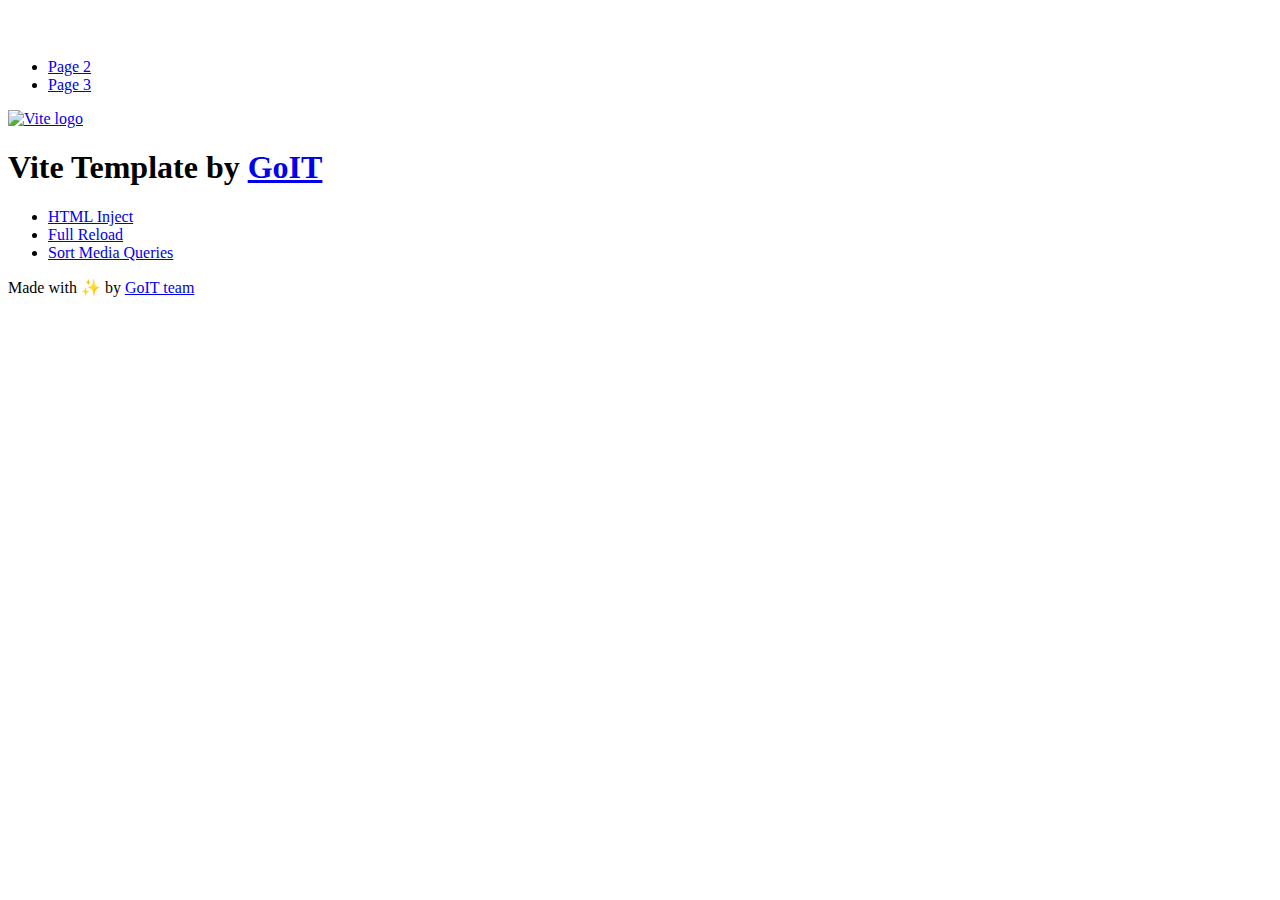
==== index.html @ 8026846d "Deploying to gh-pages from @ Syava003/goit-js-hw-10@4ee4ebdab4c1985b474d14b02eeebad42dc21a0f 🚀" ====
<!DOCTYPE html>
<html lang="en">
  <head>
    <meta charset="UTF-8" />
    <link rel="icon" type="image/svg+xml" href="/vanilla-app-template/favicon.svg" />
    <meta name="viewport" content="width=device-width, initial-scale=1.0" />
    <title>Vanilla App Template</title>
    <script type="module" crossorigin src="/vanilla-app-template/index.js"></script>
    <link rel="stylesheet" crossorigin href="/vanilla-app-template/assets/styles-DvPDDfy5.css">
  </head>
  <body>
    <header class="header">
  <div class="container">
    <nav class="nav">
      <a class="nav-logo" href="./index.html" aria-label="Site logo">
        <svg class="nav-logo-icon" width="100" height="30">
          <use href="/vanilla-app-template/assets/sprite-E8vg0sBb.svg#logo"></use>
        </svg>
      </a>
      <ul class="nav-list">
        <li class="nav-item">
          <a class="nav-link {=$highlight-act}" href="./page-2.html">Page 2</a>
        </li>
        <li class="nav-item">
          <a class="nav-link {=$highlight-curr}" href="./page-3.html">Page 3</a>
        </li>
      </ul>
    </nav>
  </div>
</header>


    <main>
      <!-- Loads the specified .html file -->
      <section class="vite-promo">
  <div class="container">
    <div class="vite-promo-thumb">
      <a
        class="vite-promo-link"
        href="https://vitejs.dev/"
        target="_blank"
        rel="noopener noreferrer"
        aria-label="Link to Vite official website"
        title="Vite.js  build tool"
      >
        <!-- Path to images as from index.html file -->
        <img
          class="pic"
          src="/vanilla-app-template/assets/vite-logo-9o_aqrTe.png"
          alt="Vite logo"
          width="640"
          height="640"
        />
      </a>
    </div>
    <h1 class="main-title">
      <span class="main-title-gradient">Vite</span>
      Template by
      <a
        class="main-title-link"
        href="https://github.com/goitacademy/vanilla-app-template"
        target="_blank"
        rel="noopener noreferrer"
      >
        GoIT
      </a>
    </h1>
  </div>
</section>

      <article class="badges">
  <div class="container">
    <ul class="badges-list">
      <li class="badges-item">
        <a
          class="badges-link"
          href="https://www.npmjs.com/package/vite-plugin-html-inject"
          target="_blank"
          rel="noopener noreferrer"
        >
          HTML Inject
        </a>
      </li>
      <li class="badges-item">
        <a
          class="badges-link"
          href="https://www.npmjs.com/package/vite-plugin-full-reload"
          target="_blank"
          rel="noopener noreferrer"
        >
          Full Reload
        </a>
      </li>
      <li class="badges-item">
        <a
          class="badges-link"
          href="https://www.npmjs.com/package/postcss-sort-media-queries"
          target="_blank"
          rel="noopener noreferrer"
        >
          Sort Media Queries
        </a>
      </li>
    </ul>
  </div>
</article>

    </main>

    <footer class="footer">
  <div class="container">
    <p class="footer-desc">
      Made with ✨ by
      <a
        class="footer-link"
        href="https://goit.global/ua/"
        target="_blank"
        rel="noopener noreferrer"
      >
        GoIT team
      </a>
    </p>
  </div>
</footer>


  </body>
</html>
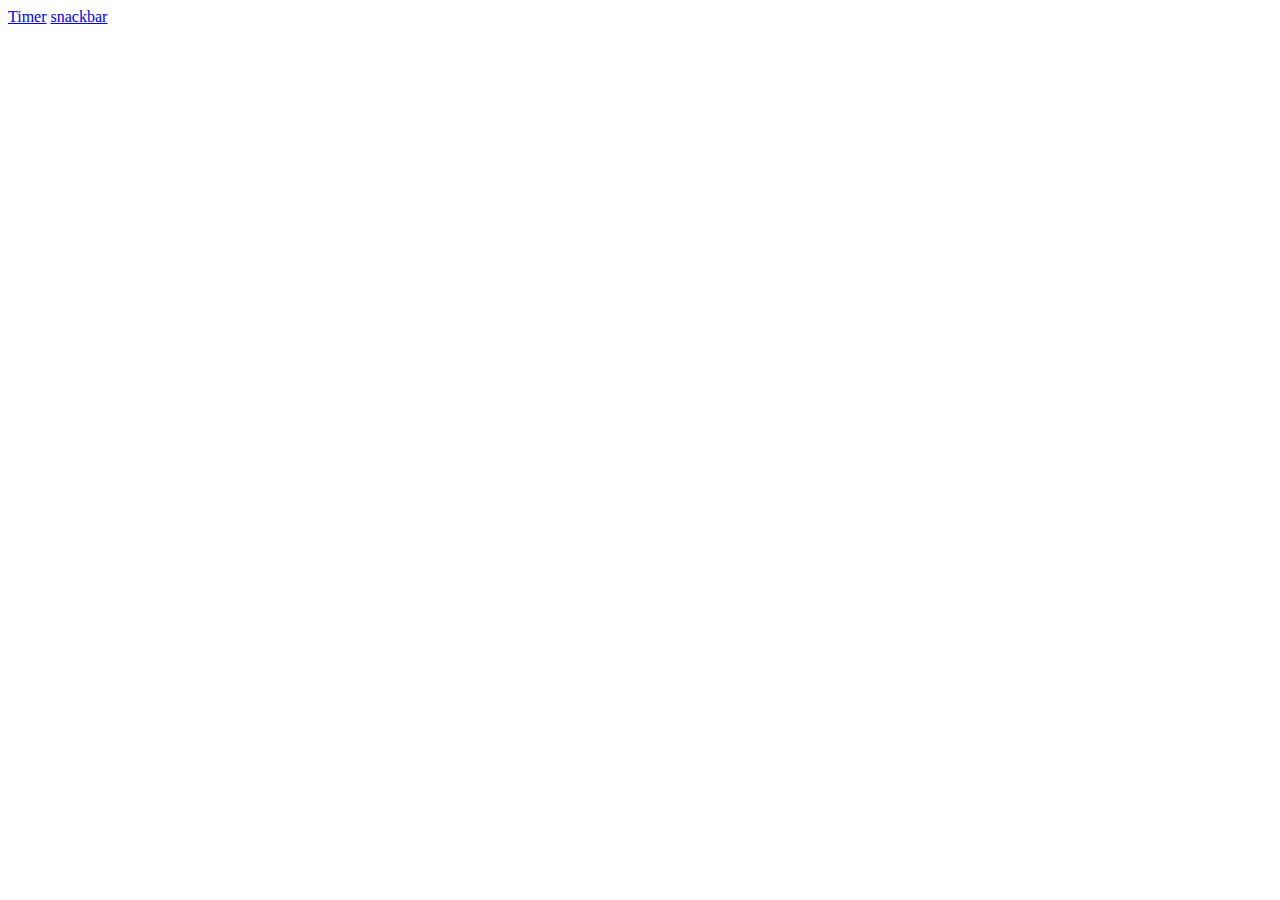
==== commit bd3878dc: "Deploying to gh-pages from @ Syava003/goit-js-hw-10@e76b9fcbe8f2b1b19e0b3bc98962981f033f74f7 🚀" ====
--- a/index.html
+++ b/index.html
@@ -2,127 +2,20 @@
 <html lang="en">
   <head>
     <meta charset="UTF-8" />
-    <link rel="icon" type="image/svg+xml" href="/vanilla-app-template/favicon.svg" />
+    <link rel="icon" type="image/svg+xml" href="/favicon.svg" />
     <meta name="viewport" content="width=device-width, initial-scale=1.0" />
     <title>Vanilla App Template</title>
-    <script type="module" crossorigin src="/vanilla-app-template/index.js"></script>
-    <link rel="stylesheet" crossorigin href="/vanilla-app-template/assets/styles-DvPDDfy5.css">
+    <link rel="stylesheet" crossorigin href="/goit-js-hw-10/assets/styles-CFR3ed6a.css">
   </head>
   <body>
-    <header class="header">
-  <div class="container">
-    <nav class="nav">
-      <a class="nav-logo" href="./index.html" aria-label="Site logo">
-        <svg class="nav-logo-icon" width="100" height="30">
-          <use href="/vanilla-app-template/assets/sprite-E8vg0sBb.svg#logo"></use>
-        </svg>
-      </a>
-      <ul class="nav-list">
-        <li class="nav-item">
-          <a class="nav-link {=$highlight-act}" href="./page-2.html">Page 2</a>
-        </li>
-        <li class="nav-item">
-          <a class="nav-link {=$highlight-curr}" href="./page-3.html">Page 3</a>
-        </li>
-      </ul>
-    </nav>
-  </div>
-</header>
-
+    
 
     <main>
       <!-- Loads the specified .html file -->
-      <section class="vite-promo">
-  <div class="container">
-    <div class="vite-promo-thumb">
-      <a
-        class="vite-promo-link"
-        href="https://vitejs.dev/"
-        target="_blank"
-        rel="noopener noreferrer"
-        aria-label="Link to Vite official website"
-        title="Vite.js  build tool"
-      >
-        <!-- Path to images as from index.html file -->
-        <img
-          class="pic"
-          src="/vanilla-app-template/assets/vite-logo-9o_aqrTe.png"
-          alt="Vite logo"
-          width="640"
-          height="640"
-        />
-      </a>
-    </div>
-    <h1 class="main-title">
-      <span class="main-title-gradient">Vite</span>
-      Template by
-      <a
-        class="main-title-link"
-        href="https://github.com/goitacademy/vanilla-app-template"
-        target="_blank"
-        rel="noopener noreferrer"
-      >
-        GoIT
-      </a>
-    </h1>
-  </div>
-</section>
-
-      <article class="badges">
-  <div class="container">
-    <ul class="badges-list">
-      <li class="badges-item">
-        <a
-          class="badges-link"
-          href="https://www.npmjs.com/package/vite-plugin-html-inject"
-          target="_blank"
-          rel="noopener noreferrer"
-        >
-          HTML Inject
-        </a>
-      </li>
-      <li class="badges-item">
-        <a
-          class="badges-link"
-          href="https://www.npmjs.com/package/vite-plugin-full-reload"
-          target="_blank"
-          rel="noopener noreferrer"
-        >
-          Full Reload
-        </a>
-      </li>
-      <li class="badges-item">
-        <a
-          class="badges-link"
-          href="https://www.npmjs.com/package/postcss-sort-media-queries"
-          target="_blank"
-          rel="noopener noreferrer"
-        >
-          Sort Media Queries
-        </a>
-      </li>
-    </ul>
-  </div>
-</article>
+      <a href="./1-timer.html" target="content-frame">Timer</a>
+    <a href="./2-snackbar.html" target="content-frame">snackbar</a>
 
     </main>
 
-    <footer class="footer">
-  <div class="container">
-    <p class="footer-desc">
-      Made with ✨ by
-      <a
-        class="footer-link"
-        href="https://goit.global/ua/"
-        target="_blank"
-        rel="noopener noreferrer"
-      >
-        GoIT team
-      </a>
-    </p>
-  </div>
-</footer>
-
-
   </body>
 </html>
